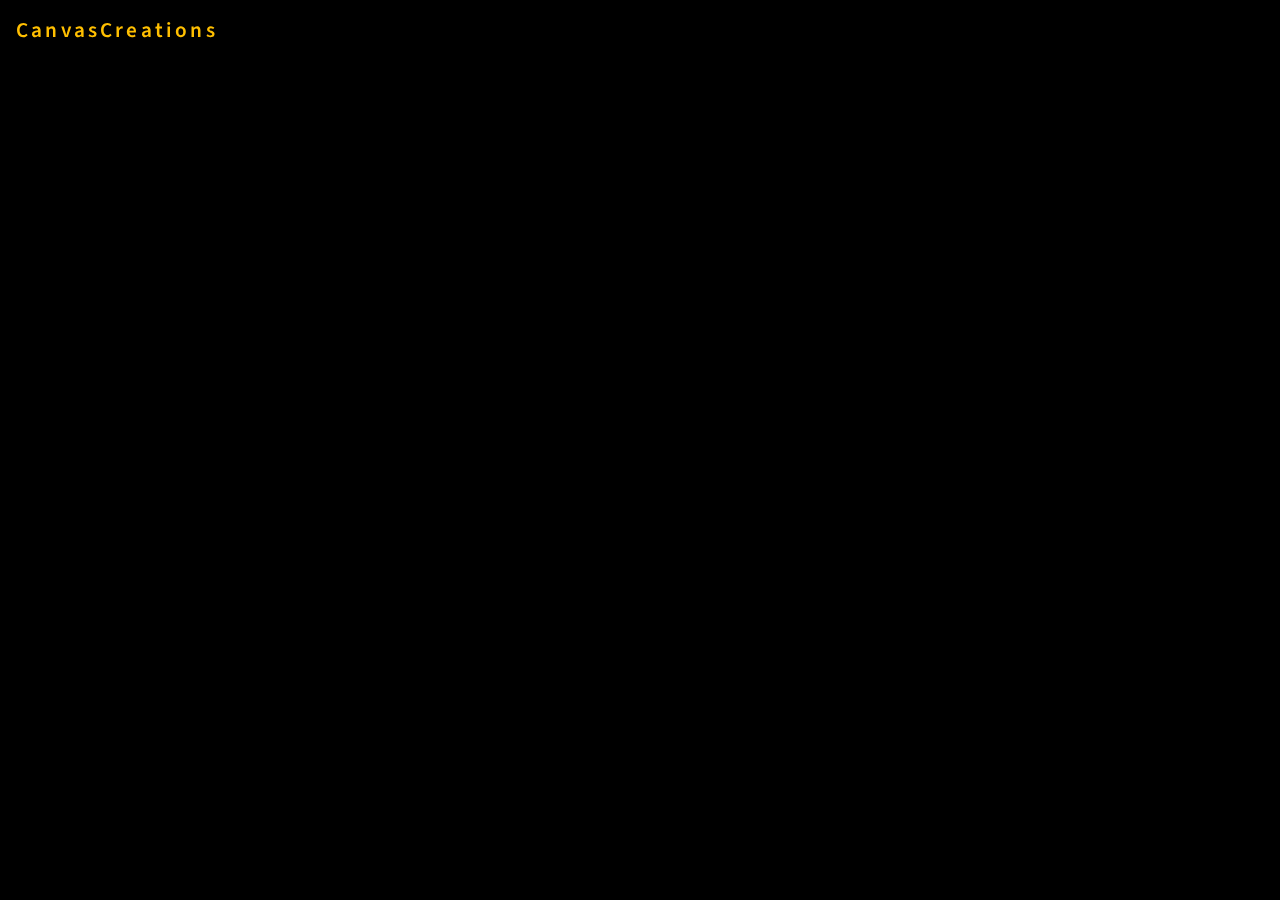
==== index.html @ a6533ec8 "update particle manage. each particle has an age now" ====
<!DOCTYPE html>
<html lang="en">
    <!-- <a target="_blank" href="https://icons8.com/icon/wTU9hvcTA5pM/settings">Settings</a> icon by <a target="_blank" href="https://icons8.com">Icons8</a> -->
<head>
    <meta charset="UTF-8">
    <meta http-equiv="X-UA-Compatible" content="IE=edge">
    <meta name="viewport" content="width=device-width, initial-scale=1.0">
    <link rel="stylesheet" href="https://cdnjs.cloudflare.com/ajax/libs/font-awesome/6.0.0-beta2/css/all.min.css" integrity="sha512-YWzhKL2whUzgiheMoBFwW8CKV4qpHQAEuvilg9FAn5VJUDwKZZxkJNuGM4XkWuk94WCrrwslk8yWNGmY1EduTA==" crossorigin="anonymous" referrerpolicy="no-referrer" />
    <link rel="stylesheet" href="style.css">
    <link rel="preconnect" href="https://fonts.googleapis.com">
<link rel="preconnect" href="https://fonts.gstatic.com" crossorigin>
<link href="https://fonts.googleapis.com/css2?family=Source+Sans+Pro:wght@300;400&display=swap" rel="stylesheet">
    <title id='title'>CanvasCreations</title>
</head>
<body>
    <nav class='appbar'>
        <p class="logo">CanvasCreations</p>
        <i class="fas fa-2x fa-sliders-h settings"></i>
    </nav>
    <canvas id="canvas1"></canvas>
    <i id='clear' class="fas fa-3x fa-eraser"></i>
    <div class = 'menu'>
        <form class='settings-form'>
            <div>
                <label for="trails">Trails:</label>
                <input id="trails" name=trails type="checkbox">
            </div>
            <div>
                <label for="gravity">Gravity:</label>
                <input id='gravity'name="gravity"  value='.2' min='-.5' max='.5' step='.05'type="range">
            </div>
            <div>
                <label for="decreases">Size Decrease:</label>
                <input  id='decrease' value='0' min = '0' max='1' step='.05'type="range">
            </div>
            <!-- <div>
                <label for=""></label>
                <input type="text">
            </div> -->
        </form>
    </div>
    
</body>
<script src="./context.js"></script>
<script src="./form.js"></script>
<script src="./models.js"></script>
<script src="./script.js"></script>
<script src="./eventListeners.js"></script>
</html>
---- style.css ----
*{
    margin:0;
    padding:0;
    box-sizing: border-box;
    font-family: 'Source Sans Pro', sans-serif;
    letter-spacing:.15em;
}

#canvas1{
    width:100%;
    height:100vh;
    background:black;
    overflow:hidden;
}

.appbar{
    position:fixed;
    top:0;
    left:0;
    height:60px;
    width:100%;
    display:flex;
    flex-direction: row;
    justify-content:space-between;
    align-items:center;
}

.logo{
    font-size:1.325rem;
    font-weight:600;
    max-width:20ch;
    padding:0 1rem
}
.settings{
    /* height:30px; */
    color:white;
    padding:0 1rem 
}

.menu{
    background:rgba(0,0,0, 0.5);
    display:none;
    height:90%;
    width:100%;
    position:absolute;
    top:10%;;
    left:0;
    justify-content: center;
    align-items:center;

}
.settings-form{
    width:100%;
    max-width:40rem;
    
}
.settings-form> div{
    display:flex;
    justify-content:space-around;
    padding:1rem;
    margin:1rem;

}
input, label{
    width:50%;
    padding:.5rem;
}
input[type='checkbox']{
    padding:1rem;
}
label{
    color:white;
}


#clear{
    position:fixed;
    right:1rem;
    bottom:1rem;
    color:white;
}
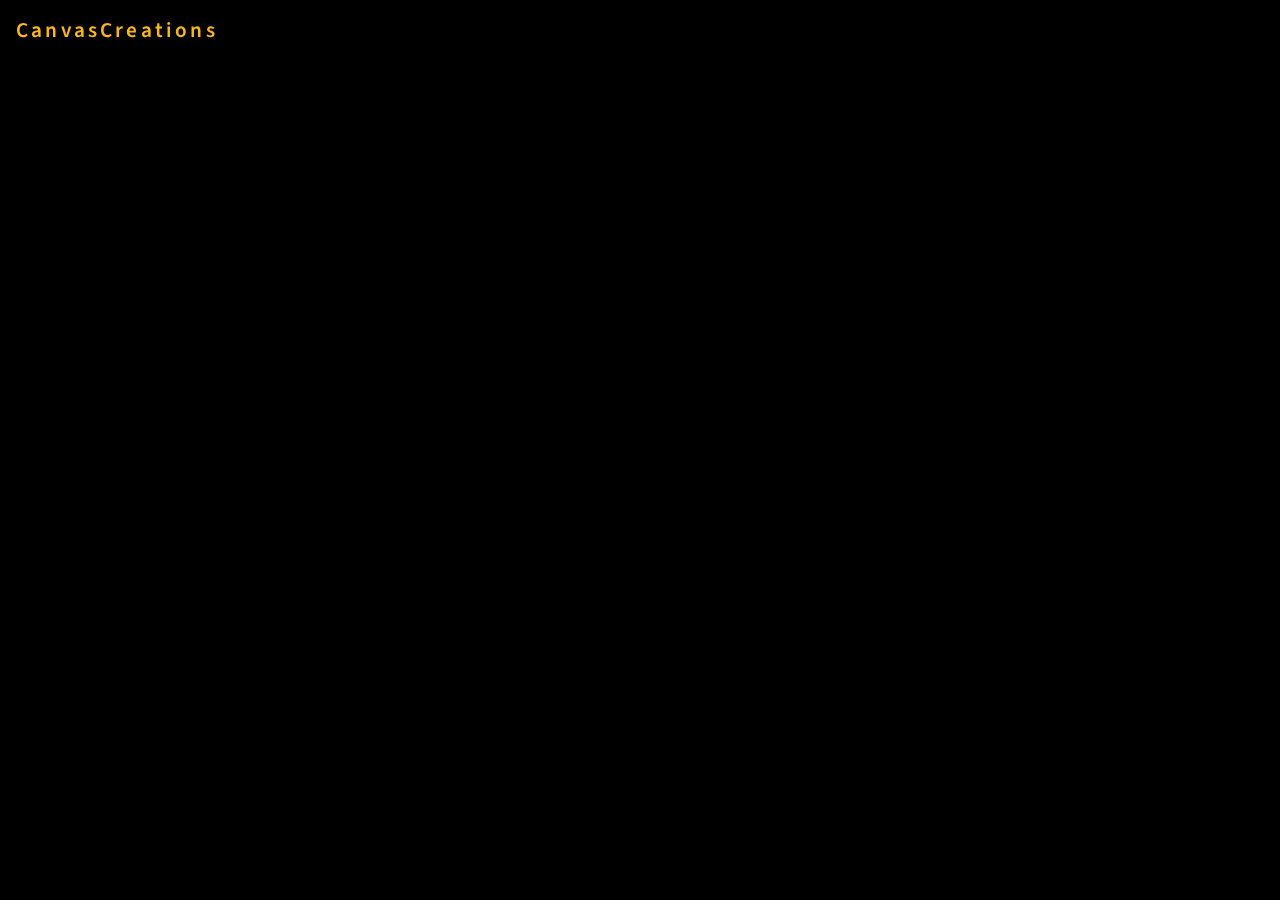
==== commit 44868739: "added particle limit form field" ====
--- a/index.html
+++ b/index.html
@@ -31,12 +31,12 @@
             </div>
             <div>
                 <label for="decreases">Size Decrease:</label>
-                <input  id='decrease' value='0' min = '0' max='1' step='.05'type="range">
+                <input  id='decrease' value='0' min = '-1' max='1' step='.05'type="range">
             </div>
-            <!-- <div>
-                <label for=""></label>
-                <input type="text">
-            </div> -->
+            <div>
+                <label for="particleLimit">Particle Limit</label>
+                <input name='particleLimit' id='particleLimit' min ='20' max ='200' value='100'type="range">
+            </div>
         </form>
     </div>
     
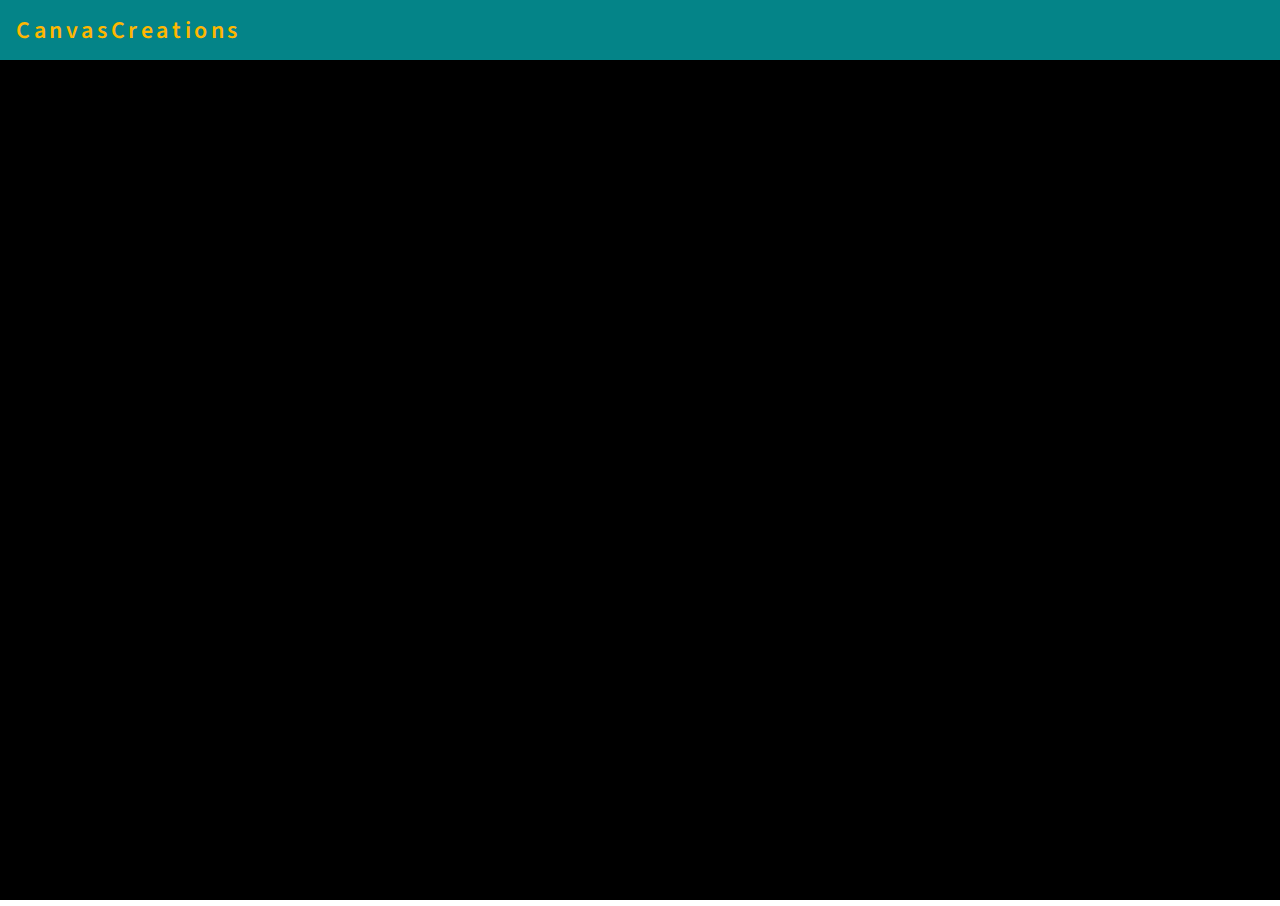
==== commit 998abe72: "about page complete" ====
--- a/index.html
+++ b/index.html
@@ -4,7 +4,7 @@
 <head>
     <meta charset="UTF-8">
     <meta http-equiv="X-UA-Compatible" content="IE=edge">
-    <meta name="viewport" content="width=device-width, initial-scale=1.0">
+    <meta name="viewport" content="width=device-width,initial-scale=1.0, user-scalable=no">
     <link rel="stylesheet" href="https://cdnjs.cloudflare.com/ajax/libs/font-awesome/6.0.0-beta2/css/all.min.css" integrity="sha512-YWzhKL2whUzgiheMoBFwW8CKV4qpHQAEuvilg9FAn5VJUDwKZZxkJNuGM4XkWuk94WCrrwslk8yWNGmY1EduTA==" crossorigin="anonymous" referrerpolicy="no-referrer" />
     <link rel="stylesheet" href="style.css">
     <link rel="preconnect" href="https://fonts.googleapis.com">
@@ -14,30 +14,81 @@
 </head>
 <body>
     <nav class='appbar'>
-        <p class="logo">CanvasCreations</p>
+        <div class="appbar-container">
+            <a class="logo" href='./index.html'>CanvasCreations</a>
+            <a id='about'class="appbar-link" href='#'>About</a>
+        </div>
         <i class="fas fa-2x fa-sliders-h settings"></i>
     </nav>
     <canvas id="canvas1"></canvas>
+    <canvas id="canvas2"></canvas>
     <i id='clear' class="fas fa-3x fa-eraser"></i>
     <div class = 'menu'>
+        <!-- default settings menu -->
         <form class='settings-form'>
             <div>
                 <label for="trails">Trails:</label>
-                <input id="trails" name=trails type="checkbox">
+                <input id="trails" name='trails' type="checkbox"/>
+                
             </div>
             <div>
                 <label for="gravity">Gravity:</label>
-                <input id='gravity'name="gravity"  value='.2' min='-.5' max='.5' step='.05'type="range">
+                <input id='gravity'
+                name="gravity"  
+                value='.2' 
+                min='-.5' 
+                max='.5' 
+                step='.05'
+                type="range"
+                oninput="updateTextInput(this.value,'g-text');"/>
+                <p id='g-text' class='range-display'>.2</p>
             </div>
             <div>
-                <label for="decreases">Size Decrease:</label>
-                <input  id='decrease' value='0' min = '-1' max='1' step='.05'type="range">
+                <label for="decreases">Particle size decrement:</label>
+                <input  id='decrease' 
+                value='0' 
+                min = '-1' 
+                max='1' 
+                step='.05'
+                type="range" 
+                oninput="updateTextInput(this.value,'sd-text');"/>
+                <p id='sd-text' class='range-display'>0</p>
             </div>
             <div>
                 <label for="particleLimit">Particle Limit</label>
-                <input name='particleLimit' id='particleLimit' min ='20' max ='200' value='100'type="range">
+                <input name='particleLimit' id='particleLimit' min ='20' max ='200' value='100'type="range" oninput="updateTextInput(this.value,'pl-text');"/>
+                <p id='pl-text' class='range-display'>100</p>
+            </div>
+            <div >
+                <label for="bomb">Particle Bombs</label>
+                <input id="bomb" name='bomb' type="checkbox"/>
+            </div>
+            <div style='display:none'>
+                <label class='sub'for="bomb_intensity">Particle Bomb Intensity</label>
+                <input id="bomb_intensity" 
+                name='bomb_intensity' 
+                value='10' 
+                min = '1' 
+                max='15' 
+                step='1'
+                type="range" 
+                oninput="updateTextInput(this.value,'bi-text');"/>
+                
+                <p id='bi-text' class='range-display'>10</p>
             </div>
         </form>
+        <!-- about page container to be toggled on and off once in settings menu -->
+        <div class="about-container">
+            <h1 class='about'>About</h1>
+            <p class="about">
+                Canvas Creations is a little side project I , <a class='hue-link' target='_blank' href="https://www.linkedin.com/in/john-tettis/">John Tettis</a>, created in my free time.
+                I've built a particle system from scratch as well as a rudementary physics system all using vanilla javascript.
+            </p>
+            <p class='about'>
+                All of the customizable values means that there are tons of visual effects possible through this little sandbox-exploration.
+                You can see the code <a class='hue-link'target='_blank' href="https://github.com/john-tettis/canvas-creations">here</a>. Feel free to explore it and bring your own ideas to life!
+            </p>
+        </div>
     </div>
     
 </body>
--- a/style.css
+++ b/style.css
@@ -5,16 +5,42 @@
     font-family: 'Source Sans Pro', sans-serif;
     letter-spacing:.15em;
 }
+body{
+    touch-action:none;
+}
 
+.range-display{
+    color:white;
+    width:8ch;
+    text-align:left;
+    margin-top:5px;
+    margin-left:5px;
+}
+/* canvas styles */
 #canvas1{
+    position:relative;
     width:100%;
     height:100vh;
     background:black;
     overflow:hidden;
 }
+#canvas2{
+    z-index: 2;
+    pointer-events: none;
+    position:absolute;
+    top:0;
+    left:0;
+    background:transparent;
+    width:100%;
+    height:100vh;
+    overflow:hidden;
+}
 
+
+/* appbar styles */
 .appbar{
     position:fixed;
+    z-index: 3;
     top:0;
     left:0;
     height:60px;
@@ -23,10 +49,24 @@
     flex-direction: row;
     justify-content:space-between;
     align-items:center;
+    background-color:rgb(4, 132, 136)
+}
+.appbar-link{
+    color:white;
+    text-decoration:none;
+    font-size:1.2rem;
+    padding:.5rem;
+    display:none;
+    
+}
+.appbar-link:hover{
+    border-bottom:3px solid white;
+
 }
 
 .logo{
-    font-size:1.325rem;
+    text-decoration: none;
+    font-size:1.5rem;
     font-weight:600;
     max-width:20ch;
     padding:0 1rem
@@ -38,6 +78,7 @@
 }
 
 .menu{
+    pointer-events: none;
     background:rgba(0,0,0, 0.5);
     display:none;
     height:90%;
@@ -52,26 +93,37 @@
 .settings-form{
     width:100%;
     max-width:40rem;
+    display:flex;
+    flex-direction: column;
+    align-items:flex-start;
+    justify-content:flex-start;
     
 }
 .settings-form> div{
+    pointer-events: auto;
+    width:100%;
     display:flex;
-    justify-content:space-around;
-    padding:1rem;
+    justify-content:space-between;
     margin:1rem;
 
 }
-input, label{
-    width:50%;
-    padding:.5rem;
+input{
+    width:70%;
+    margin:.5rem;
 }
 input[type='checkbox']{
     padding:1rem;
 }
 label{
+    width:30%;
+    margin:.5rem;
     color:white;
 }
 
+   
+.sub{
+    margin-left:2rem;
+}
 
 #clear{
     position:fixed;
@@ -79,3 +131,36 @@
     bottom:1rem;
     color:white;
 }
+
+/* about page css */
+
+.about-container{
+    pointer-events:none;
+    display:none;
+    margin-bottom:4rem;
+    width:100%;
+    flex-direction:column;
+    align-items:center;
+    justify-content:flex-start;
+}
+
+.about{
+    color:white;
+    width:100%;
+    max-width:60ch;
+    letter-spacing: .1rem;
+
+}
+h1.about{
+    text-align:center;
+    margin-top:.5rem;
+    font-size:2rem;
+}
+p.about{
+    line-height:1.6;
+    text-align:left;
+    padding:1rem;
+}
+a{
+    pointer-events:auto;
+}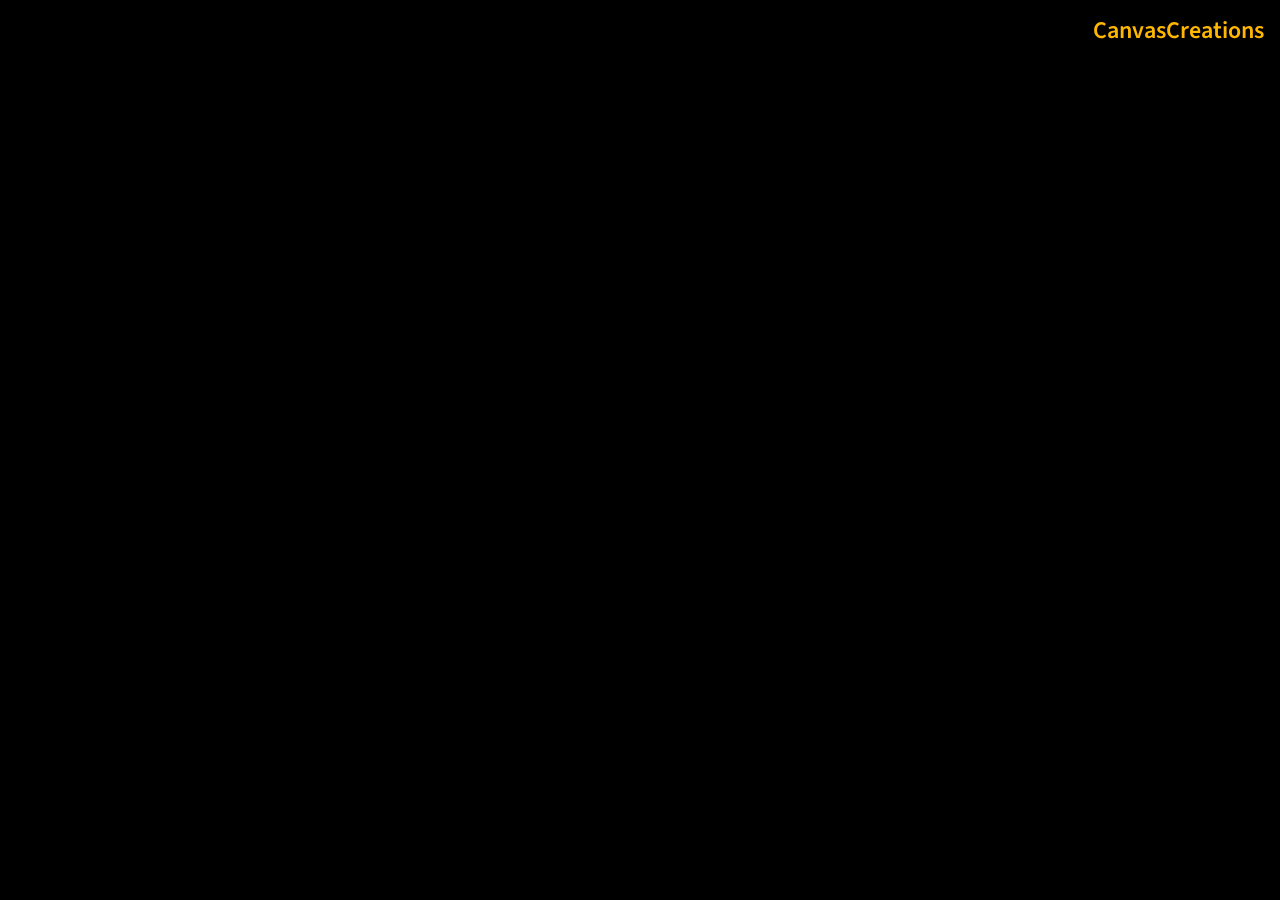
==== commit e48b7e7e: "ui update. still some wrork to be done." ====
--- a/index.html
+++ b/index.html
@@ -15,24 +15,53 @@
 <body>
     <nav class='appbar'>
         <div class="appbar-container">
-            <a class="logo" href='./index.html'>CanvasCreations</a>
-            <a id='about'class="appbar-link" href='#'>About</a>
+        <i class="fas fa-2x fa-sliders-h settings"></i>
+
+            <a id='about'class="appbar-link hue-link" href='#'>About</a>
         </div>
-        <i class="fas fa-2x fa-sliders-h settings"></i>
+        <a class="logo" href='./index.html'>CanvasCreations</a>
     </nav>
     <canvas id="canvas1"></canvas>
     <canvas id="canvas2"></canvas>
     <i id='clear' class="fas fa-3x fa-eraser"></i>
-    <div class = 'menu'>
+    <div id='menu'>
+        <!-- <h2>Configuration</h2> -->
+        <!-- <hr/> -->
         <!-- default settings menu -->
         <form class='settings-form'>
+            
+            
+            
             <div>
-                <label for="trails">Trails:</label>
-                <input id="trails" name='trails' type="checkbox"/>
+                <label for="trails">Trails</label>
+                <label class="toggle" for="trails">
+                    <input class="toggle__input"id="trails" name='trails' type="checkbox">
+                    <div class="toggle__fill"></div>
+                </label>
                 
             </div>
+            <div >
+                <label for="bomb">Particle Bombs</label>
+                <label class="toggle" for="bomb">
+                    <input class="toggle__input"id="bomb" name='bomb' type="checkbox">
+                    <div class="toggle__fill"></div>
+                </label>
+            </div>
+            <div style='display:none'>
+                <label class='sub'for="bomb_intensity">Intensity</label>
+                <input id="bomb_intensity" 
+                name='bomb_intensity' 
+                value='10' 
+                min = '1' 
+                max='15' 
+                step='1'
+                type="range" 
+                oninput="updateTextInput(this.value,'bi-text');"/>
+                
+                <p id='bi-text' class='range-display'>10</p>
+            </div>
             <div>
-                <label for="gravity">Gravity:</label>
+                <label for="gravity">Gravity</label>
                 <input id='gravity'
                 name="gravity"  
                 value='.2' 
@@ -44,7 +73,7 @@
                 <p id='g-text' class='range-display'>.2</p>
             </div>
             <div>
-                <label for="decreases">Particle size decrement:</label>
+                <label for="decreases">Size decrement</label>
                 <input  id='decrease' 
                 value='0' 
                 min = '-1' 
@@ -59,23 +88,7 @@
                 <input name='particleLimit' id='particleLimit' min ='20' max ='200' value='100'type="range" oninput="updateTextInput(this.value,'pl-text');"/>
                 <p id='pl-text' class='range-display'>100</p>
             </div>
-            <div >
-                <label for="bomb">Particle Bombs</label>
-                <input id="bomb" name='bomb' type="checkbox"/>
-            </div>
-            <div style='display:none'>
-                <label class='sub'for="bomb_intensity">Particle Bomb Intensity</label>
-                <input id="bomb_intensity" 
-                name='bomb_intensity' 
-                value='10' 
-                min = '1' 
-                max='15' 
-                step='1'
-                type="range" 
-                oninput="updateTextInput(this.value,'bi-text');"/>
-                
-                <p id='bi-text' class='range-display'>10</p>
-            </div>
+            
         </form>
         <!-- about page container to be toggled on and off once in settings menu -->
         <div class="about-container">
--- a/style.css
+++ b/style.css
@@ -3,19 +3,20 @@
     padding:0;
     box-sizing: border-box;
     font-family: 'Source Sans Pro', sans-serif;
-    letter-spacing:.15em;
+    /* letter-spacing:.15em; */
 }
 body{
     touch-action:none;
 }
-
-.range-display{
-    color:white;
-    width:8ch;
-    text-align:left;
-    margin-top:5px;
-    margin-left:5px;
-}
+h1,h2,h3{
+    line-height:1.1;
+    margin:1rem;
+}
+hr{
+    padding: 0 1rem;
+}
+
+
 /* canvas styles */
 #canvas1{
     position:relative;
@@ -49,7 +50,8 @@
     flex-direction: row;
     justify-content:space-between;
     align-items:center;
-    background-color:rgb(4, 132, 136)
+    pointer-events:none;
+    /* background-color:rgba(2, 247, 255, 0.5) */
 }
 .appbar-link{
     color:white;
@@ -65,6 +67,7 @@
 }
 
 .logo{
+    z-index:4;
     text-decoration: none;
     font-size:1.5rem;
     font-weight:600;
@@ -72,22 +75,34 @@
     padding:0 1rem
 }
 .settings{
+    z-index:4;
     /* height:30px; */
+    pointer-events: auto;
     color:white;
     padding:0 1rem 
 }
 
-.menu{
+#menu{
+    z-index:2;
+    height:100%;
+    width:100%;
+    padding-top:60px;
+    position:absolute;
+    top:0;
+    left:-100%;
+
     pointer-events: none;
-    background:rgba(0,0,0, 0.5);
-    display:none;
-    height:90%;
-    width:100%;
-    position:absolute;
-    top:10%;;
-    left:0;
+    background:white;
+    
     justify-content: center;
     align-items:center;
+    transition: .6s cubic-bezier(0.165, 0.84, 0.44, 1) left;
+
+}
+@media screen and (min-width:768px){
+    #menu{
+        width:25rem;
+    }
 
 }
 .settings-form{
@@ -103,21 +118,27 @@
     pointer-events: auto;
     width:100%;
     display:flex;
-    justify-content:space-between;
-    margin:1rem;
+    justify-content:flex-start;
+    margin:.5rem 1rem;
 
 }
 input{
-    width:70%;
+    width:60%;
     margin:.5rem;
+}
+/* displays range value through js code */
+.range-display{
+    width:15%;
+    margin-right:.5rem;
+    text-align:left;
+    
 }
 input[type='checkbox']{
     padding:1rem;
 }
 label{
-    width:30%;
+    width:25%;
     margin:.5rem;
-    color:white;
 }
 
    
@@ -145,7 +166,7 @@
 }
 
 .about{
-    color:white;
+    color:black;
     width:100%;
     max-width:60ch;
     letter-spacing: .1rem;
@@ -161,6 +182,54 @@
     text-align:left;
     padding:1rem;
 }
-a{
+a,label,input{
     pointer-events:auto;
+}
+
+#about{
+    z-index:4;
+ font-weight:550;
+ font-size:1.2rem;
+}
+/* CSS for slider
+*  thanks Dom for the snippet!
+* https://dev.to/dcodeyt/creating-a-css-only-toggle-switch-5cg3
+ */
+.toggle {
+    --width: 40px;
+    --height: calc(var(--width) / 2);
+    --border-radius: calc(var(--height) / 2);
+
+    display: inline-block;
+    cursor: pointer;
+}
+.toggle__input {
+    display: none;
+}
+.toggle__fill {
+    position: relative;
+    width: var(--width);
+    height: var(--height);
+    border-radius: var(--border-radius);
+    background: #dddddd;
+    /* transition: background 0.2s; */
+}
+.toggle__fill::after {
+    content: "";
+    position: absolute;
+    top: 0;
+    left: 0;
+    height: var(--height);
+    width: var(--height);
+    background: #ffffff;
+    box-shadow: 0 0 10px rgba(0, 0, 0, 0.25);
+    border-radius: var(--border-radius);
+    transition: transform 0.2s;
+}
+.toggle__input:checked ~ .toggle__fill {
+    background: #009578;
+}
+
+.toggle__input:checked ~ .toggle__fill::after {
+    transform: translateX(var(--height));
 }